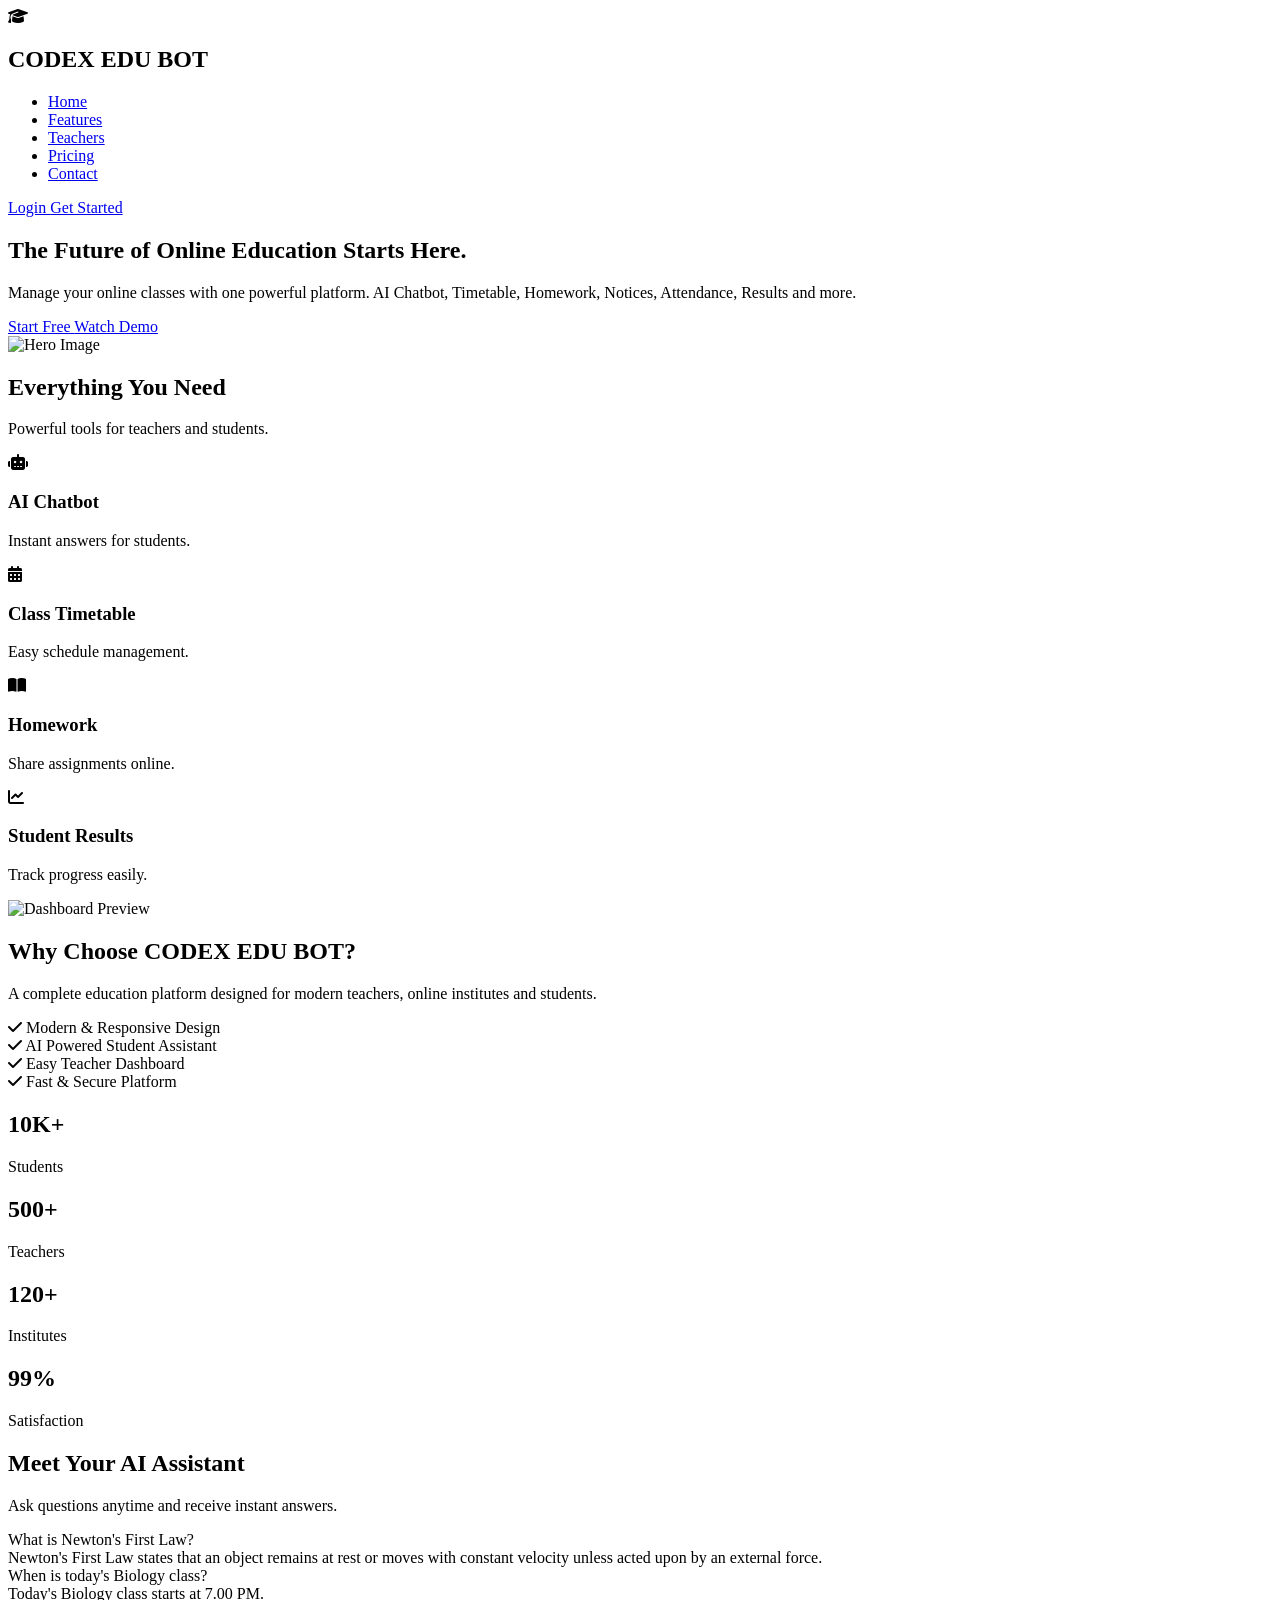
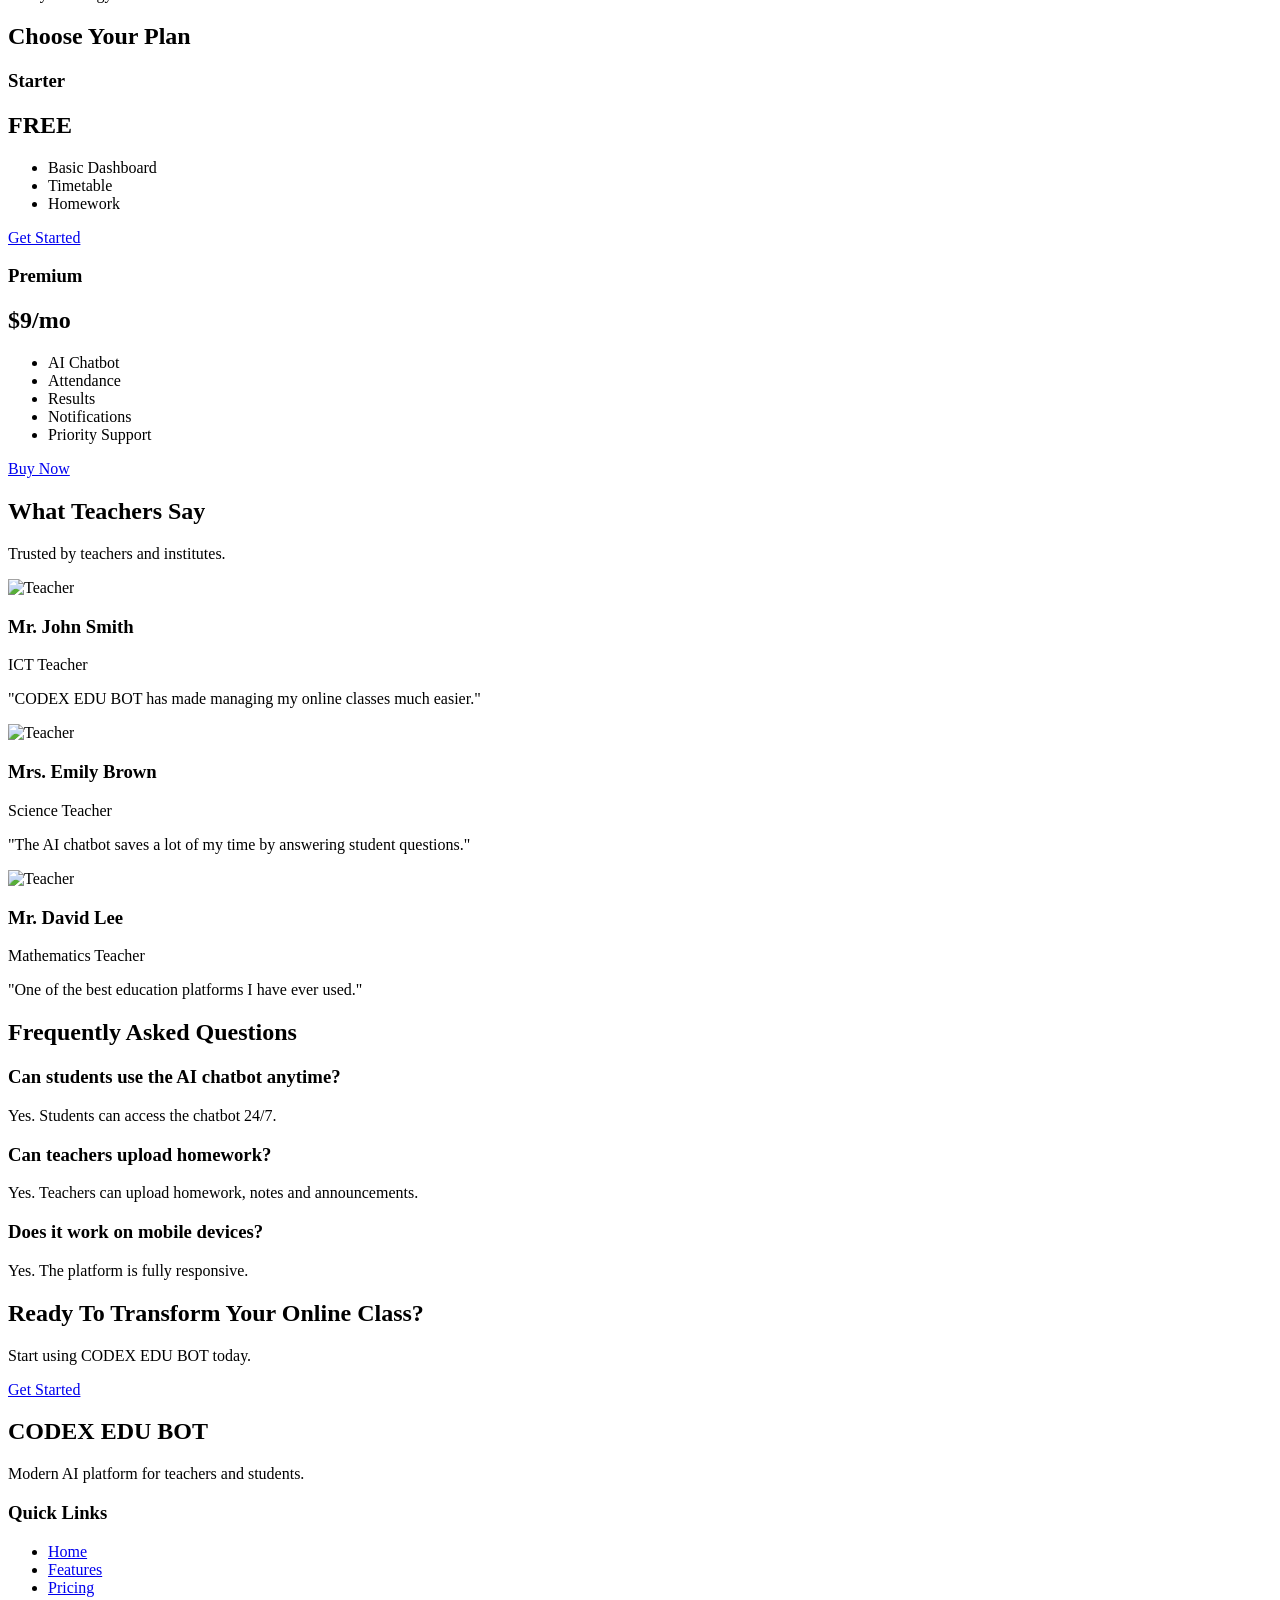
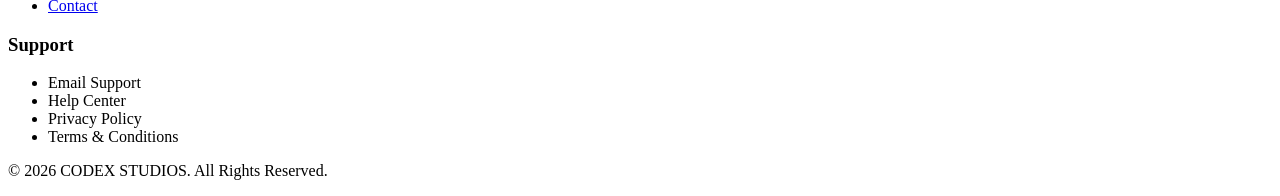
==== index.html @ 14ca8d79 "Create index.html" ====
<!DOCTYPE html>
<html lang="en">

<head>

    <meta charset="UTF-8">

    <meta name="viewport" content="width=device-width, initial-scale=1.0">

    <title>CODEX EDU BOT | AI Learning Platform</title>

    <link rel="stylesheet" href="css/style.css">

    <link rel="preconnect" href="https://fonts.googleapis.com">

    <link rel="preconnect" href="https://fonts.gstatic.com" crossorigin>

    <link href="https://fonts.googleapis.com/css2?family=Poppins:wght@300;400;500;600;700;800&display=swap" rel="stylesheet">

    <link rel="stylesheet"
    href="https://cdnjs.cloudflare.com/ajax/libs/font-awesome/6.6.0/css/all.min.css">

</head>

<body>

<!-- ===================== -->
<!-- Navigation -->
<!-- ===================== -->

<header>

<nav class="navbar">

<div class="logo">

<i class="fa-solid fa-graduation-cap"></i>

<h2>CODEX EDU BOT</h2>

</div>

<ul class="nav-links">

<li><a href="#">Home</a></li>

<li><a href="#">Features</a></li>

<li><a href="#">Teachers</a></li>

<li><a href="#">Pricing</a></li>

<li><a href="#">Contact</a></li>

</ul>

<div class="buttons">

<a href="#" class="login-btn">

Login

</a>

<a href="#" class="signup-btn">

Get Started

</a>

</div>

</nav>

</header>



<!-- ===================== -->
<!-- Hero Section -->
<!-- ===================== -->

<section class="hero">

<div class="hero-left">

<h1>

The Future of

<span>

Online Education

</span>

Starts Here.

</h1>

<p>

Manage your online classes with one powerful platform.

AI Chatbot, Timetable, Homework, Notices,

Attendance, Results and more.

</p>

<div class="hero-buttons">

<a href="#" class="btn-primary">

Start Free

</a>

<a href="#" class="btn-secondary">

Watch Demo

</a>

</div>

</div>


<div class="hero-right">

<img src="assets/images/hero.png" alt="Hero Image">

</div>

</section>



<!-- ===================== -->
<!-- Features -->
<!-- ===================== -->

<section class="features">

<h2>

Everything You Need

</h2>

<p>

Powerful tools for teachers and students.

</p>

<div class="feature-container">


<div class="feature-card">

<i class="fa-solid fa-robot"></i>

<h3>AI Chatbot</h3>

<p>

Instant answers for students.

</p>

</div>


<div class="feature-card">

<i class="fa-solid fa-calendar-days"></i>

<h3>Class Timetable</h3>

<p>

Easy schedule management.

</p>

</div>


<div class="feature-card">

<i class="fa-solid fa-book-open"></i>

<h3>Homework</h3>

<p>

Share assignments online.

</p>

</div>


<div class="feature-card">

<i class="fa-solid fa-chart-line"></i>

<h3>Student Results</h3>

<p>

Track progress easily.

</p>

</div>


</div>

</section>


<script src="js/app.js"></script>

</body>
</html><!-- ===================== -->
<!-- Why Choose Us -->
<!-- ===================== -->

<section class="why-us">

    <div class="why-left">

        <img src="assets/images/dashboard.png" alt="Dashboard Preview">

    </div>

    <div class="why-right">

        <h2>Why Choose CODEX EDU BOT?</h2>

        <p>
            A complete education platform designed for modern teachers,
            online institutes and students.
        </p>

        <div class="why-item">

            <i class="fa-solid fa-check"></i>

            <span>Modern & Responsive Design</span>

        </div>

        <div class="why-item">

            <i class="fa-solid fa-check"></i>

            <span>AI Powered Student Assistant</span>

        </div>

        <div class="why-item">

            <i class="fa-solid fa-check"></i>

            <span>Easy Teacher Dashboard</span>

        </div>

        <div class="why-item">

            <i class="fa-solid fa-check"></i>

            <span>Fast & Secure Platform</span>

        </div>

    </div>

</section>



<!-- ===================== -->
<!-- Statistics -->
<!-- ===================== -->

<section class="stats">

<div class="stat-card">

<h2>10K+</h2>

<p>Students</p>

</div>

<div class="stat-card">

<h2>500+</h2>

<p>Teachers</p>

</div>

<div class="stat-card">

<h2>120+</h2>

<p>Institutes</p>

</div>

<div class="stat-card">

<h2>99%</h2>

<p>Satisfaction</p>

</div>

</section>



<!-- ===================== -->
<!-- AI Preview -->
<!-- ===================== -->

<section class="ai-preview">

<h2>

Meet Your AI Assistant

</h2>

<p>

Ask questions anytime and receive instant answers.

</p>

<div class="chat-preview">

<div class="message student">

What is Newton's First Law?

</div>

<div class="message ai">

Newton's First Law states that an object remains at rest
or moves with constant velocity unless acted upon by
an external force.

</div>

<div class="message student">

When is today's Biology class?

</div>

<div class="message ai">

Today's Biology class starts at 7.00 PM.

</div>

</div>

</section>



<!-- ===================== -->
<!-- Pricing -->
<!-- ===================== -->

<section class="pricing">

<h2>

Choose Your Plan

</h2>

<div class="pricing-container">

<div class="price-card">

<h3>Starter</h3>

<h1>FREE</h1>

<ul>

<li>Basic Dashboard</li>

<li>Timetable</li>

<li>Homework</li>

</ul>

<a href="#">Get Started</a>

</div>



<div class="price-card premium">

<h3>Premium</h3>

<h1>$9/mo</h1>

<ul>

<li>AI Chatbot</li>

<li>Attendance</li>

<li>Results</li>

<li>Notifications</li>

<li>Priority Support</li>

</ul>

<a href="#">Buy Now</a>

</div>

</div>

</section><!-- ===================== -->
<!-- Testimonials -->
<!-- ===================== -->

<section class="testimonials">

    <h2>What Teachers Say</h2>

    <p>
        Trusted by teachers and institutes.
    </p>

    <div class="testimonial-container">

        <div class="testimonial-card">

            <img src="assets/images/teacher1.jpg" alt="Teacher">

            <h3>Mr. John Smith</h3>

            <span>ICT Teacher</span>

            <p>
                "CODEX EDU BOT has made managing my online classes much easier."
            </p>

        </div>

        <div class="testimonial-card">

            <img src="assets/images/teacher2.jpg" alt="Teacher">

            <h3>Mrs. Emily Brown</h3>

            <span>Science Teacher</span>

            <p>
                "The AI chatbot saves a lot of my time by answering student questions."
            </p>

        </div>

        <div class="testimonial-card">

            <img src="assets/images/teacher3.jpg" alt="Teacher">

            <h3>Mr. David Lee</h3>

            <span>Mathematics Teacher</span>

            <p>
                "One of the best education platforms I have ever used."
            </p>

        </div>

    </div>

</section>



<!-- ===================== -->
<!-- FAQ -->
<!-- ===================== -->

<section class="faq">

<h2>

Frequently Asked Questions

</h2>

<div class="faq-item">

<h3>Can students use the AI chatbot anytime?</h3>

<p>
Yes. Students can access the chatbot 24/7.
</p>

</div>

<div class="faq-item">

<h3>Can teachers upload homework?</h3>

<p>
Yes. Teachers can upload homework, notes and announcements.
</p>

</div>

<div class="faq-item">

<h3>Does it work on mobile devices?</h3>

<p>
Yes. The platform is fully responsive.
</p>

</div>

</section>



<!-- ===================== -->
<!-- Contact CTA -->
<!-- ===================== -->

<section class="contact-cta">

<h2>

Ready To Transform Your Online Class?

</h2>

<p>

Start using CODEX EDU BOT today.

</p>

<a href="#" class="btn-primary">

Get Started

</a>

</section>



<!-- ===================== -->
<!-- Footer -->
<!-- ===================== -->

<footer>

<div class="footer-container">

<div>

<h2>CODEX EDU BOT</h2>

<p>

Modern AI platform for teachers and students.

</p>

</div>


<div>

<h3>Quick Links</h3>

<ul>

<li><a href="#">Home</a></li>

<li><a href="#">Features</a></li>

<li><a href="#">Pricing</a></li>

<li><a href="#">Contact</a></li>

</ul>

</div>


<div>

<h3>Support</h3>

<ul>

<li>Email Support</li>

<li>Help Center</li>

<li>Privacy Policy</li>

<li>Terms & Conditions</li>

</ul>

</div>

</div>

<div class="copyright">

<p>

© 2026 CODEX STUDIOS. All Rights Reserved.

</p>

</div>

</footer>



<script src="js/app.js"></script>

</body>

</html>
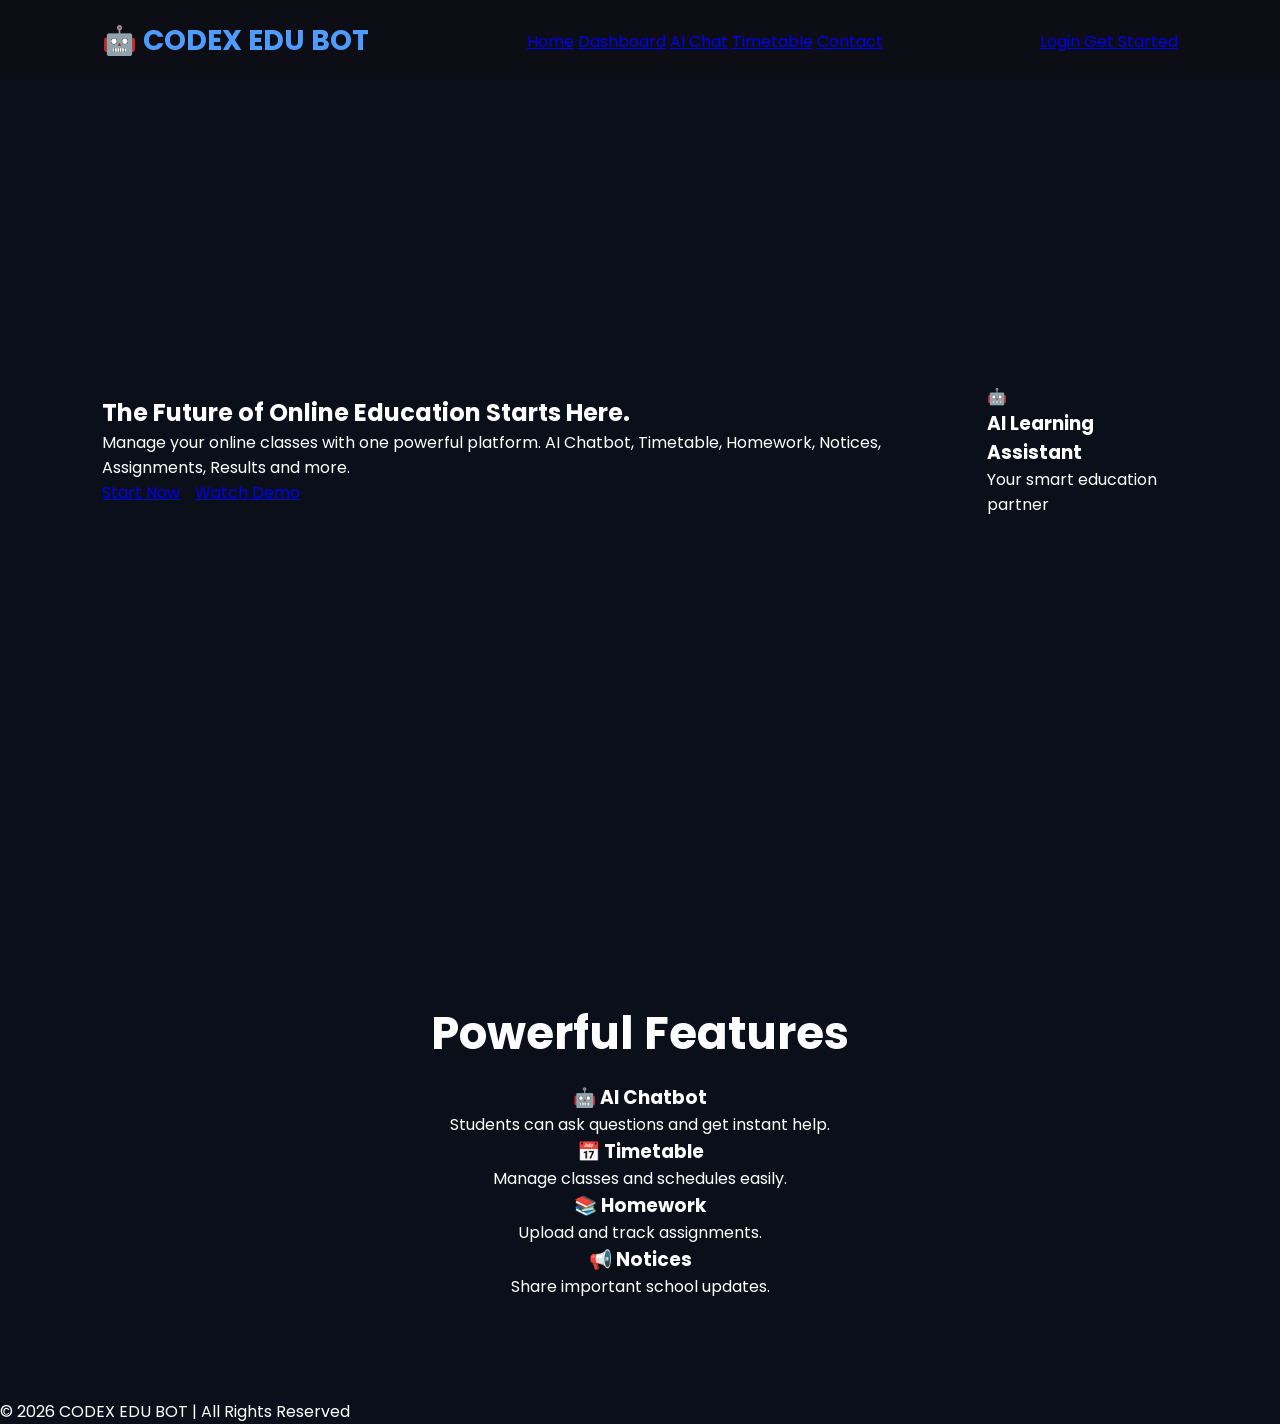
==== commit 881bc771: "Update index.html" ====
--- a/index.html
+++ b/index.html
@@ -3,656 +3,222 @@
 
 <head>
 
-    <meta charset="UTF-8">
-
-    <meta name="viewport" content="width=device-width, initial-scale=1.0">
-
-    <title>CODEX EDU BOT | AI Learning Platform</title>
-
-    <link rel="stylesheet" href="css/style.css">
-
-    <link rel="preconnect" href="https://fonts.googleapis.com">
-
-    <link rel="preconnect" href="https://fonts.gstatic.com" crossorigin>
-
-    <link href="https://fonts.googleapis.com/css2?family=Poppins:wght@300;400;500;600;700;800&display=swap" rel="stylesheet">
-
-    <link rel="stylesheet"
-    href="https://cdnjs.cloudflare.com/ajax/libs/font-awesome/6.6.0/css/all.min.css">
+<meta charset="UTF-8">
+<meta name="viewport" content="width=device-width, initial-scale=1.0">
+
+<title>CODEX EDU BOT</title>
+
+<link rel="stylesheet" href="css/style.css">
+
+<link href="https://fonts.googleapis.com/css2?family=Poppins:wght@400;600;700&display=swap" rel="stylesheet">
 
 </head>
 
+
 <body>
 
-<!-- ===================== -->
-<!-- Navigation -->
-<!-- ===================== -->
-
-<header>
-
-<nav class="navbar">
+
+<header class="navbar">
 
 <div class="logo">
-
-<i class="fa-solid fa-graduation-cap"></i>
-
-<h2>CODEX EDU BOT</h2>
-
-</div>
-
-<ul class="nav-links">
-
-<li><a href="#">Home</a></li>
-
-<li><a href="#">Features</a></li>
-
-<li><a href="#">Teachers</a></li>
-
-<li><a href="#">Pricing</a></li>
-
-<li><a href="#">Contact</a></li>
-
-</ul>
+🤖 CODEX EDU BOT
+</div>
+
+
+<nav>
+
+<a href="index.html">Home</a>
+<a href="dashboard.html">Dashboard</a>
+<a href="chatbot.html">AI Chat</a>
+<a href="timetable.html">Timetable</a>
+<a href="contact.html">Contact</a>
+
+</nav>
+
+
+<div class="nav-btn">
+
+<a href="login.html">
+Login
+</a>
+
+<a href="register.html">
+Get Started
+</a>
+
+</div>
+
+
+</header>
+
+
+
+
+<section class="hero">
+
+
+<div class="hero-text">
+
+
+<h1>
+The Future of 
+<span>Online Education</span>
+Starts Here.
+</h1>
+
+
+<p>
+
+Manage your online classes with one powerful platform.
+AI Chatbot, Timetable, Homework, Notices, Assignments,
+Results and more.
+
+</p>
+
+
 
 <div class="buttons">
 
-<a href="#" class="login-btn">
-
-Login
-
-</a>
-
-<a href="#" class="signup-btn">
-
-Get Started
-
-</a>
-
-</div>
-
-</nav>
-
-</header>
-
-
-
-<!-- ===================== -->
-<!-- Hero Section -->
-<!-- ===================== -->
-
-<section class="hero">
-
-<div class="hero-left">
-
-<h1>
-
-The Future of
-
-<span>
-
-Online Education
-
-</span>
-
-Starts Here.
-
-</h1>
-
-<p>
-
-Manage your online classes with one powerful platform.
-
-AI Chatbot, Timetable, Homework, Notices,
-
-Attendance, Results and more.
-
-</p>
-
-<div class="hero-buttons">
-
-<a href="#" class="btn-primary">
-
-Start Free
-
-</a>
-
-<a href="#" class="btn-secondary">
-
+
+<a href="register.html" class="primary-btn">
+Start Now
+</a>
+
+
+
+<a href="dashboard.html" class="secondary-btn">
 Watch Demo
-
-</a>
-
-</div>
-
-</div>
-
-
-<div class="hero-right">
-
-<img src="assets/images/hero.png" alt="Hero Image">
-
-</div>
+</a>
+
+
+
+</div>
+
+
+</div>
+
+
+
+
+<div class="hero-image">
+
+
+<div class="ai-box">
+
+🤖
+
+<h3>
+AI Learning Assistant
+</h3>
+
+
+<p>
+Your smart education partner
+</p>
+
+
+</div>
+
+
+</div>
+
+
 
 </section>
 
 
 
-<!-- ===================== -->
-<!-- Features -->
-<!-- ===================== -->
+
+
 
 <section class="features">
 
+
 <h2>
-
-Everything You Need
-
+Powerful Features
 </h2>
 
-<p>
-
-Powerful tools for teachers and students.
-
-</p>
-
-<div class="feature-container">
-
-
-<div class="feature-card">
-
-<i class="fa-solid fa-robot"></i>
-
-<h3>AI Chatbot</h3>
-
-<p>
-
-Instant answers for students.
-
-</p>
-
-</div>
-
-
-<div class="feature-card">
-
-<i class="fa-solid fa-calendar-days"></i>
-
-<h3>Class Timetable</h3>
-
-<p>
-
-Easy schedule management.
-
-</p>
-
-</div>
-
-
-<div class="feature-card">
-
-<i class="fa-solid fa-book-open"></i>
-
-<h3>Homework</h3>
-
-<p>
-
-Share assignments online.
-
-</p>
-
-</div>
-
-
-<div class="feature-card">
-
-<i class="fa-solid fa-chart-line"></i>
-
-<h3>Student Results</h3>
-
-<p>
-
-Track progress easily.
-
-</p>
-
-</div>
-
-
-</div>
+
+
+<div class="cards">
+
+
+<div class="card">
+
+<h3>🤖 AI Chatbot</h3>
+
+<p>
+Students can ask questions and get instant help.
+</p>
+
+</div>
+
+
+
+
+<div class="card">
+
+<h3>📅 Timetable</h3>
+
+<p>
+Manage classes and schedules easily.
+</p>
+
+</div>
+
+
+
+
+
+<div class="card">
+
+<h3>📚 Homework</h3>
+
+<p>
+Upload and track assignments.
+</p>
+
+</div>
+
+
+
+
+<div class="card">
+
+<h3>📢 Notices</h3>
+
+<p>
+Share important school updates.
+</p>
+
+</div>
+
+
+
+</div>
+
 
 </section>
 
 
+
+
+
+
+<footer>
+
+<p>
+© 2026 CODEX EDU BOT | All Rights Reserved
+</p>
+
+</footer>
+
+
+
+
 <script src="js/app.js"></script>
 
+
 </body>
-</html><!-- ===================== -->
-<!-- Why Choose Us -->
-<!-- ===================== -->
-
-<section class="why-us">
-
-    <div class="why-left">
-
-        <img src="assets/images/dashboard.png" alt="Dashboard Preview">
-
-    </div>
-
-    <div class="why-right">
-
-        <h2>Why Choose CODEX EDU BOT?</h2>
-
-        <p>
-            A complete education platform designed for modern teachers,
-            online institutes and students.
-        </p>
-
-        <div class="why-item">
-
-            <i class="fa-solid fa-check"></i>
-
-            <span>Modern & Responsive Design</span>
-
-        </div>
-
-        <div class="why-item">
-
-            <i class="fa-solid fa-check"></i>
-
-            <span>AI Powered Student Assistant</span>
-
-        </div>
-
-        <div class="why-item">
-
-            <i class="fa-solid fa-check"></i>
-
-            <span>Easy Teacher Dashboard</span>
-
-        </div>
-
-        <div class="why-item">
-
-            <i class="fa-solid fa-check"></i>
-
-            <span>Fast & Secure Platform</span>
-
-        </div>
-
-    </div>
-
-</section>
-
-
-
-<!-- ===================== -->
-<!-- Statistics -->
-<!-- ===================== -->
-
-<section class="stats">
-
-<div class="stat-card">
-
-<h2>10K+</h2>
-
-<p>Students</p>
-
-</div>
-
-<div class="stat-card">
-
-<h2>500+</h2>
-
-<p>Teachers</p>
-
-</div>
-
-<div class="stat-card">
-
-<h2>120+</h2>
-
-<p>Institutes</p>
-
-</div>
-
-<div class="stat-card">
-
-<h2>99%</h2>
-
-<p>Satisfaction</p>
-
-</div>
-
-</section>
-
-
-
-<!-- ===================== -->
-<!-- AI Preview -->
-<!-- ===================== -->
-
-<section class="ai-preview">
-
-<h2>
-
-Meet Your AI Assistant
-
-</h2>
-
-<p>
-
-Ask questions anytime and receive instant answers.
-
-</p>
-
-<div class="chat-preview">
-
-<div class="message student">
-
-What is Newton's First Law?
-
-</div>
-
-<div class="message ai">
-
-Newton's First Law states that an object remains at rest
-or moves with constant velocity unless acted upon by
-an external force.
-
-</div>
-
-<div class="message student">
-
-When is today's Biology class?
-
-</div>
-
-<div class="message ai">
-
-Today's Biology class starts at 7.00 PM.
-
-</div>
-
-</div>
-
-</section>
-
-
-
-<!-- ===================== -->
-<!-- Pricing -->
-<!-- ===================== -->
-
-<section class="pricing">
-
-<h2>
-
-Choose Your Plan
-
-</h2>
-
-<div class="pricing-container">
-
-<div class="price-card">
-
-<h3>Starter</h3>
-
-<h1>FREE</h1>
-
-<ul>
-
-<li>Basic Dashboard</li>
-
-<li>Timetable</li>
-
-<li>Homework</li>
-
-</ul>
-
-<a href="#">Get Started</a>
-
-</div>
-
-
-
-<div class="price-card premium">
-
-<h3>Premium</h3>
-
-<h1>$9/mo</h1>
-
-<ul>
-
-<li>AI Chatbot</li>
-
-<li>Attendance</li>
-
-<li>Results</li>
-
-<li>Notifications</li>
-
-<li>Priority Support</li>
-
-</ul>
-
-<a href="#">Buy Now</a>
-
-</div>
-
-</div>
-
-</section><!-- ===================== -->
-<!-- Testimonials -->
-<!-- ===================== -->
-
-<section class="testimonials">
-
-    <h2>What Teachers Say</h2>
-
-    <p>
-        Trusted by teachers and institutes.
-    </p>
-
-    <div class="testimonial-container">
-
-        <div class="testimonial-card">
-
-            <img src="assets/images/teacher1.jpg" alt="Teacher">
-
-            <h3>Mr. John Smith</h3>
-
-            <span>ICT Teacher</span>
-
-            <p>
-                "CODEX EDU BOT has made managing my online classes much easier."
-            </p>
-
-        </div>
-
-        <div class="testimonial-card">
-
-            <img src="assets/images/teacher2.jpg" alt="Teacher">
-
-            <h3>Mrs. Emily Brown</h3>
-
-            <span>Science Teacher</span>
-
-            <p>
-                "The AI chatbot saves a lot of my time by answering student questions."
-            </p>
-
-        </div>
-
-        <div class="testimonial-card">
-
-            <img src="assets/images/teacher3.jpg" alt="Teacher">
-
-            <h3>Mr. David Lee</h3>
-
-            <span>Mathematics Teacher</span>
-
-            <p>
-                "One of the best education platforms I have ever used."
-            </p>
-
-        </div>
-
-    </div>
-
-</section>
-
-
-
-<!-- ===================== -->
-<!-- FAQ -->
-<!-- ===================== -->
-
-<section class="faq">
-
-<h2>
-
-Frequently Asked Questions
-
-</h2>
-
-<div class="faq-item">
-
-<h3>Can students use the AI chatbot anytime?</h3>
-
-<p>
-Yes. Students can access the chatbot 24/7.
-</p>
-
-</div>
-
-<div class="faq-item">
-
-<h3>Can teachers upload homework?</h3>
-
-<p>
-Yes. Teachers can upload homework, notes and announcements.
-</p>
-
-</div>
-
-<div class="faq-item">
-
-<h3>Does it work on mobile devices?</h3>
-
-<p>
-Yes. The platform is fully responsive.
-</p>
-
-</div>
-
-</section>
-
-
-
-<!-- ===================== -->
-<!-- Contact CTA -->
-<!-- ===================== -->
-
-<section class="contact-cta">
-
-<h2>
-
-Ready To Transform Your Online Class?
-
-</h2>
-
-<p>
-
-Start using CODEX EDU BOT today.
-
-</p>
-
-<a href="#" class="btn-primary">
-
-Get Started
-
-</a>
-
-</section>
-
-
-
-<!-- ===================== -->
-<!-- Footer -->
-<!-- ===================== -->
-
-<footer>
-
-<div class="footer-container">
-
-<div>
-
-<h2>CODEX EDU BOT</h2>
-
-<p>
-
-Modern AI platform for teachers and students.
-
-</p>
-
-</div>
-
-
-<div>
-
-<h3>Quick Links</h3>
-
-<ul>
-
-<li><a href="#">Home</a></li>
-
-<li><a href="#">Features</a></li>
-
-<li><a href="#">Pricing</a></li>
-
-<li><a href="#">Contact</a></li>
-
-</ul>
-
-</div>
-
-
-<div>
-
-<h3>Support</h3>
-
-<ul>
-
-<li>Email Support</li>
-
-<li>Help Center</li>
-
-<li>Privacy Policy</li>
-
-<li>Terms & Conditions</li>
-
-</ul>
-
-</div>
-
-</div>
-
-<div class="copyright">
-
-<p>
-
-© 2026 CODEX STUDIOS. All Rights Reserved.
-
-</p>
-
-</div>
-
-</footer>
-
-
-
-<script src="js/app.js"></script>
-
-</body>
 
 </html>
--- a/css/style.css
+++ b/css/style.css
@@ -0,0 +1,976 @@
+/* ========================= */
+/* Google Font */
+/* ========================= */
+
+@import url('https://fonts.googleapis.com/css2?family=Poppins:wght@300;400;500;600;700;800&display=swap');
+
+*{
+margin:0;
+padding:0;
+box-sizing:border-box;
+font-family:'Poppins',sans-serif;
+scroll-behavior:smooth;
+}
+
+body{
+background:#0b0f19;
+color:#ffffff;
+overflow-x:hidden;
+}
+
+/* ========================= */
+/* Navbar */
+/* ========================= */
+
+header{
+position:fixed;
+top:0;
+left:0;
+width:100%;
+padding:20px 8%;
+background:rgba(15,15,20,.75);
+backdrop-filter:blur(15px);
+z-index:999;
+}
+
+.navbar{
+display:flex;
+justify-content:space-between;
+align-items:center;
+}
+
+.logo{
+display:flex;
+align-items:center;
+gap:10px;
+font-size:28px;
+font-weight:700;
+color:#4f9cff;
+}
+
+.logo i{
+font-size:32px;
+}
+
+.nav-links{
+display:flex;
+list-style:none;
+gap:35px;
+}
+
+.nav-links a{
+text-decoration:none;
+color:white;
+transition:.3s;
+font-weight:500;
+}
+
+.nav-links a:hover{
+color:#4f9cff;
+}
+
+.buttons{
+display:flex;
+gap:15px;
+}
+
+.login-btn{
+padding:10px 22px;
+border:2px solid #4f9cff;
+border-radius:40px;
+text-decoration:none;
+color:white;
+transition:.3s;
+}
+
+.login-btn:hover{
+background:#4f9cff;
+}
+
+.signup-btn{
+padding:10px 22px;
+background:#4f9cff;
+border-radius:40px;
+text-decoration:none;
+color:white;
+transition:.3s;
+}
+
+.signup-btn:hover{
+transform:translateY(-3px);
+box-shadow:0 0 25px #4f9cff;
+}
+
+/* ========================= */
+/* Hero */
+/* ========================= */
+
+.hero{
+min-height:100vh;
+padding:140px 8%;
+display:flex;
+justify-content:space-between;
+align-items:center;
+gap:50px;
+}
+
+.hero-left{
+flex:1;
+}
+
+.hero-left h1{
+font-size:65px;
+line-height:80px;
+font-weight:800;
+}
+
+.hero-left span{
+color:#4f9cff;
+}
+
+.hero-left p{
+margin:30px 0;
+font-size:18px;
+line-height:32px;
+color:#d9d9d9;
+}
+
+.hero-buttons{
+display:flex;
+gap:20px;
+}
+
+.btn-primary{
+background:#4f9cff;
+padding:15px 35px;
+border-radius:40px;
+text-decoration:none;
+color:white;
+font-weight:600;
+transition:.3s;
+}
+
+.btn-primary:hover{
+transform:translateY(-5px);
+box-shadow:0 0 30px #4f9cff;
+}
+
+.btn-secondary{
+border:2px solid #4f9cff;
+padding:15px 35px;
+border-radius:40px;
+text-decoration:none;
+color:white;
+transition:.3s;
+}
+
+.btn-secondary:hover{
+background:#4f9cff;
+}
+
+.hero-right{
+flex:1;
+display:flex;
+justify-content:center;
+}
+
+.hero-right img{
+width:100%;
+max-width:600px;
+animation:float 4s ease-in-out infinite;
+}
+
+@keyframes float{
+
+0%{
+transform:translateY(0);
+}
+
+50%{
+transform:translateY(-15px);
+}
+
+100%{
+transform:translateY(0);
+}
+
+}
+/* ========================= */
+/* Features Section */
+/* ========================= */
+
+.features{
+
+padding:100px 8%;
+text-align:center;
+
+}
+
+.features h2{
+
+font-size:45px;
+margin-bottom:15px;
+
+}
+
+.features>p{
+
+color:#b8b8b8;
+margin-bottom:50px;
+
+}
+
+
+.feature-container{
+
+display:grid;
+grid-template-columns:repeat(4,1fr);
+gap:25px;
+
+}
+
+
+.feature-card{
+
+background:rgba(255,255,255,0.05);
+border:1px solid rgba(255,255,255,0.1);
+padding:35px 25px;
+border-radius:25px;
+transition:.4s;
+backdrop-filter:blur(15px);
+
+}
+
+
+.feature-card:hover{
+
+transform:translateY(-10px);
+border-color:#4f9cff;
+box-shadow:0 0 30px rgba(79,156,255,.3);
+
+}
+
+
+.feature-card i{
+
+font-size:40px;
+color:#4f9cff;
+margin-bottom:20px;
+
+}
+
+
+.feature-card h3{
+
+font-size:22px;
+margin-bottom:15px;
+
+}
+
+
+.feature-card p{
+
+color:#b8b8b8;
+line-height:25px;
+
+}
+
+
+/* ========================= */
+/* Why Choose Us */
+/* ========================= */
+
+
+.why-us{
+
+padding:100px 8%;
+display:flex;
+align-items:center;
+gap:60px;
+
+}
+
+
+.why-left{
+
+flex:1;
+
+}
+
+
+.why-left img{
+
+width:100%;
+border-radius:25px;
+box-shadow:0 0 40px rgba(0,0,0,.5);
+
+}
+
+
+.why-right{
+
+flex:1;
+
+}
+
+
+.why-right h2{
+
+font-size:45px;
+margin-bottom:20px;
+
+}
+
+
+.why-right p{
+
+color:#b8b8b8;
+line-height:30px;
+margin-bottom:30px;
+
+}
+
+
+.why-item{
+
+display:flex;
+align-items:center;
+gap:15px;
+margin:20px 0;
+font-size:18px;
+
+}
+
+
+.why-item i{
+
+background:#4f9cff;
+width:30px;
+height:30px;
+display:flex;
+align-items:center;
+justify-content:center;
+border-radius:50%;
+
+}
+
+
+
+/* ========================= */
+/* Statistics */
+/* ========================= */
+
+
+.stats{
+
+padding:80px 8%;
+display:grid;
+grid-template-columns:repeat(4,1fr);
+gap:25px;
+
+}
+
+
+.stat-card{
+
+text-align:center;
+padding:35px;
+background:#111827;
+border-radius:20px;
+
+}
+
+
+.stat-card h2{
+
+font-size:45px;
+color:#4f9cff;
+
+}
+
+
+.stat-card p{
+
+color:#ccc;
+margin-top:10px;
+
+}
+
+
+/* ========================= */
+/* AI Preview */
+/* ========================= */
+
+
+.ai-preview{
+
+padding:100px 8%;
+text-align:center;
+
+}
+
+
+.ai-preview h2{
+
+font-size:45px;
+
+}
+
+
+.ai-preview>p{
+
+color:#aaa;
+margin:15px 0 40px;
+
+}
+
+
+.chat-preview{
+
+max-width:700px;
+margin:auto;
+background:#111827;
+padding:30px;
+border-radius:25px;
+text-align:left;
+
+}
+
+
+.message{
+
+padding:15px 20px;
+margin:15px 0;
+border-radius:15px;
+max-width:80%;
+
+}
+
+
+.student{
+
+background:#4f9cff;
+margin-left:auto;
+
+}
+
+
+.ai{
+
+background:#222b3c;
+
+}
+/* ========================= */
+/* Features Section */
+/* ========================= */
+
+.features{
+
+padding:100px 8%;
+text-align:center;
+
+}
+
+.features h2{
+
+font-size:45px;
+margin-bottom:15px;
+
+}
+
+.features>p{
+
+color:#b8b8b8;
+margin-bottom:50px;
+
+}
+
+
+.feature-container{
+
+display:grid;
+grid-template-columns:repeat(4,1fr);
+gap:25px;
+
+}
+
+
+.feature-card{
+
+background:rgba(255,255,255,0.05);
+border:1px solid rgba(255,255,255,0.1);
+padding:35px 25px;
+border-radius:25px;
+transition:.4s;
+backdrop-filter:blur(15px);
+
+}
+
+
+.feature-card:hover{
+
+transform:translateY(-10px);
+border-color:#4f9cff;
+box-shadow:0 0 30px rgba(79,156,255,.3);
+
+}
+
+
+.feature-card i{
+
+font-size:40px;
+color:#4f9cff;
+margin-bottom:20px;
+
+}
+
+
+.feature-card h3{
+
+font-size:22px;
+margin-bottom:15px;
+
+}
+
+
+.feature-card p{
+
+color:#b8b8b8;
+line-height:25px;
+
+}
+
+
+/* ========================= */
+/* Why Choose Us */
+/* ========================= */
+
+
+.why-us{
+
+padding:100px 8%;
+display:flex;
+align-items:center;
+gap:60px;
+
+}
+
+
+.why-left{
+
+flex:1;
+
+}
+
+
+.why-left img{
+
+width:100%;
+border-radius:25px;
+box-shadow:0 0 40px rgba(0,0,0,.5);
+
+}
+
+
+.why-right{
+
+flex:1;
+
+}
+
+
+.why-right h2{
+
+font-size:45px;
+margin-bottom:20px;
+
+}
+
+
+.why-right p{
+
+color:#b8b8b8;
+line-height:30px;
+margin-bottom:30px;
+
+}
+
+
+.why-item{
+
+display:flex;
+align-items:center;
+gap:15px;
+margin:20px 0;
+font-size:18px;
+
+}
+
+
+.why-item i{
+
+background:#4f9cff;
+width:30px;
+height:30px;
+display:flex;
+align-items:center;
+justify-content:center;
+border-radius:50%;
+
+}
+
+
+
+/* ========================= */
+/* Statistics */
+/* ========================= */
+
+
+.stats{
+
+padding:80px 8%;
+display:grid;
+grid-template-columns:repeat(4,1fr);
+gap:25px;
+
+}
+
+
+.stat-card{
+
+text-align:center;
+padding:35px;
+background:#111827;
+border-radius:20px;
+
+}
+
+
+.stat-card h2{
+
+font-size:45px;
+color:#4f9cff;
+
+}
+
+
+.stat-card p{
+
+color:#ccc;
+margin-top:10px;
+
+}
+
+
+/* ========================= */
+/* AI Preview */
+/* ========================= */
+
+
+.ai-preview{
+
+padding:100px 8%;
+text-align:center;
+
+}
+
+
+.ai-preview h2{
+
+font-size:45px;
+
+}
+
+
+.ai-preview>p{
+
+color:#aaa;
+margin:15px 0 40px;
+
+}
+
+
+.chat-preview{
+
+max-width:700px;
+margin:auto;
+background:#111827;
+padding:30px;
+border-radius:25px;
+text-align:left;
+
+}
+
+
+.message{
+
+padding:15px 20px;
+margin:15px 0;
+border-radius:15px;
+max-width:80%;
+
+}
+
+
+.student{
+
+background:#4f9cff;
+margin-left:auto;
+
+}
+
+
+.ai{
+
+background:#222b3c;
+
+}
+/* ========================= */
+/* Animations */
+/* ========================= */
+
+@keyframes fadeUp{
+
+from{
+opacity:0;
+transform:translateY(40px);
+}
+
+to{
+opacity:1;
+transform:translateY(0);
+}
+
+}
+
+
+.hero-left,
+.hero-right,
+.feature-card,
+.why-right,
+.stat-card,
+.price-card,
+.testimonial-card{
+
+animation:fadeUp 1s ease;
+
+}
+
+
+
+/* ========================= */
+/* Mobile Responsive */
+/* ========================= */
+
+
+@media(max-width:1100px){
+
+
+.feature-container{
+
+grid-template-columns:repeat(2,1fr);
+
+}
+
+
+.stats{
+
+grid-template-columns:repeat(2,1fr);
+
+}
+
+
+.testimonial-container{
+
+grid-template-columns:repeat(2,1fr);
+
+}
+
+
+.hero-left h1{
+
+font-size:50px;
+
+}
+
+
+}
+
+
+
+@media(max-width:768px){
+
+
+header{
+
+padding:20px 5%;
+
+}
+
+
+.navbar{
+
+flex-direction:column;
+gap:20px;
+
+}
+
+
+.nav-links{
+
+display:none;
+
+}
+
+
+.buttons{
+
+width:100%;
+justify-content:center;
+
+}
+
+
+.hero{
+
+flex-direction:column;
+text-align:center;
+padding-top:150px;
+
+}
+
+
+.hero-left h1{
+
+font-size:40px;
+line-height:55px;
+
+}
+
+
+.hero-left p{
+
+font-size:16px;
+
+}
+
+
+.hero-buttons{
+
+justify-content:center;
+flex-wrap:wrap;
+
+}
+
+
+.hero-right img{
+
+width:90%;
+
+}
+
+
+
+.feature-container{
+
+grid-template-columns:1fr;
+
+}
+
+
+
+.why-us{
+
+flex-direction:column;
+
+}
+
+
+
+.why-right h2{
+
+font-size:35px;
+
+}
+
+
+
+.stats{
+
+grid-template-columns:1fr;
+
+}
+
+
+
+.testimonial-container{
+
+grid-template-columns:1fr;
+
+}
+
+
+
+.footer-container{
+
+grid-template-columns:1fr;
+text-align:center;
+
+}
+
+
+
+.pricing h2,
+.testimonials h2,
+.faq h2,
+.contact-cta h2{
+
+font-size:35px;
+
+}
+
+
+
+}
+
+
+
+/* ========================= */
+/* Scrollbar Design */
+/* ========================= */
+
+
+::-webkit-scrollbar{
+
+width:10px;
+
+}
+
+
+::-webkit-scrollbar-track{
+
+background:#05070c;
+
+}
+
+
+::-webkit-scrollbar-thumb{
+
+background:#4f9cff;
+border-radius:20px;
+
+}
+
+
+
+/* ========================= */
+/* Selection Color */
+/* ========================= */
+
+
+::selection{
+
+background:#4f9cff;
+color:white;
+
+}
